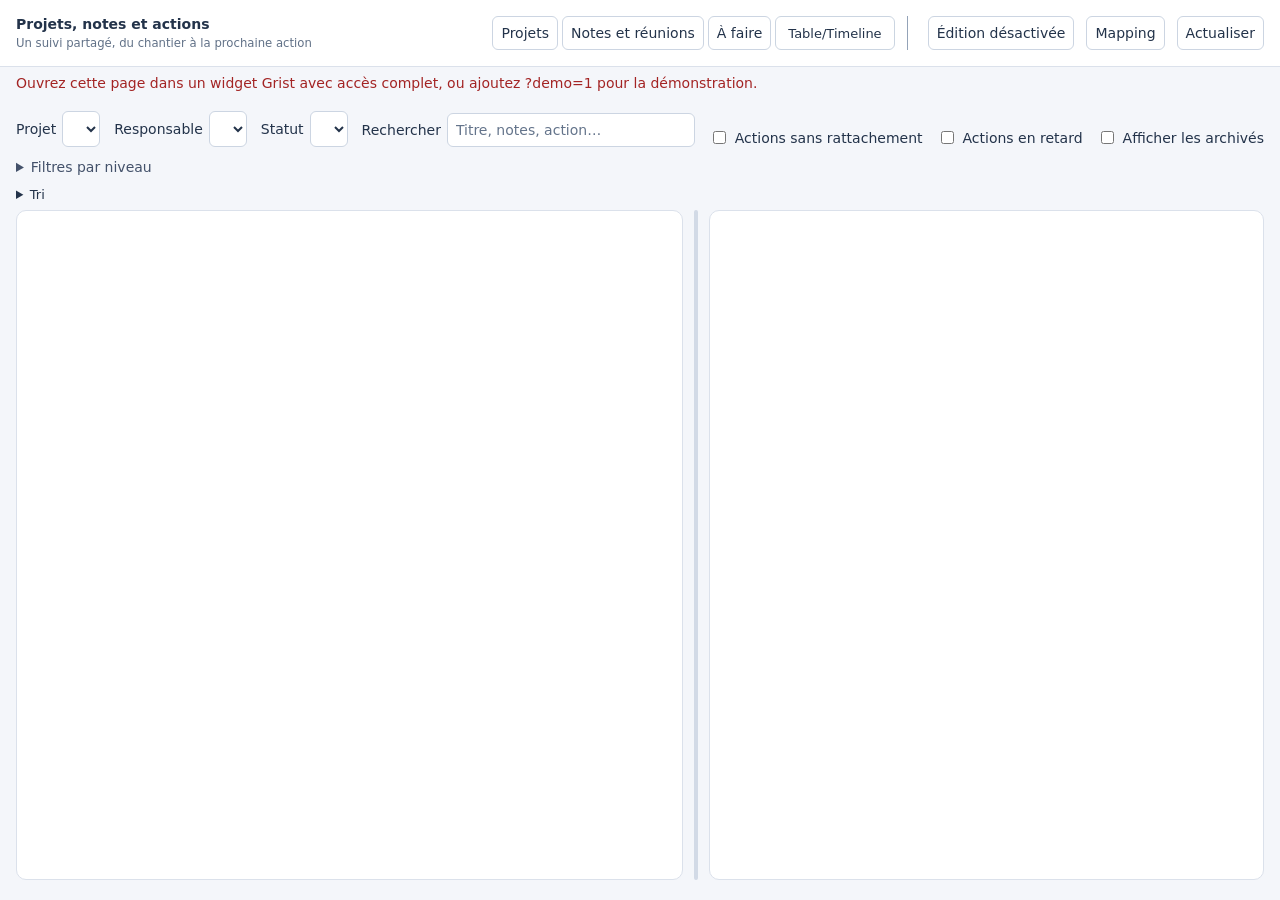
==== index.html @ 3dabd84e "Simplify workspace mapping and detail editing" ====
<!doctype html>
<html lang="fr">
  <head>
    <meta charset="utf-8" />
    <meta name="viewport" content="width=device-width, initial-scale=1" />
    <title>Projets, notes et actions — Grist</title>
    <link rel="stylesheet" href="workspace.css?v=20261127-detail" />
    <link rel="stylesheet" href="meeting-mentions.css?v=20261125-release" />
    <script src="https://docs.getgrist.com/grist-plugin-api.js"></script>
    <link rel="stylesheet" href="form-theme.css?v=20261117-shared-select" />
    <link rel="stylesheet" href="meeting-followup.css?v=20261125-release" />
  </head>
  <body>
    <header>
      <div>
        <strong>Projets, notes et actions</strong
        ><small>Un suivi partagé, du chantier à la prochaine action</small>
      </div>
      <nav aria-label="Vues">
        <button data-view="projects">Projets</button
        ><button data-view="notes">Notes et réunions</button
        ><button data-view="actions">À faire</button>
        <a class="view-button" href="timeline.html">Table/Timeline</a>
      </nav>
      <details id="phoneNav" class="phone-only">
        <summary id="phoneViewLabel">Actions</summary>
        <div>
          <button data-view="projects">Projets</button
          ><button data-view="streams">Chantiers</button
          ><button data-view="notes">Notes et réunions</button
          ><button data-view="actions">Actions</button>
        </div>
      </details>
      <button
        id="phoneFilters"
        class="phone-only"
        type="button"
        aria-expanded="false"
        aria-controls="filterPanel"
      >
        Filtres
      </button>
      <button id="editionButton" aria-pressed="false">Édition désactivée</button
      ><button id="mappingButton">Mapping</button
      ><button id="refresh">Actualiser</button>
    </header>
    <div id="message" role="status"></div>
    <div id="phoneSearch" class="phone-only" role="search"></div>
    <section
      id="mapping"
      hidden
      aria-label="Configuration des tables"
    >
      <div id="mappingContent"></div>
      <div id="mappingResize" role="separator" tabindex="0"
        aria-label="Hauteur du mapping" aria-controls="mappingContent"
        aria-orientation="horizontal"></div>
    </section>
    <div id="filterPanel">
      <div class="filters">
        <label
          ><span id="projectFilterLabel">Projet</span>
          <select id="projectFilter"></select></label
        ><label
          ><span id="ownerFilterLabel">Responsable</span>
          <select id="ownerFilter"></select></label
        ><label
          ><span id="statusFilterLabel">Statut</span>
          <select id="statusFilter"></select></label
        ><label class="search"
          >Rechercher
          <input
            id="search"
            type="search"
            placeholder="Titre, notes, action…" /></label
        ><label
          ><input id="unlinked" type="checkbox" /> Actions sans
          rattachement</label
        ><label><input id="overdue" type="checkbox" /> Actions en retard</label>
        <label
          ><input id="showArchived" type="checkbox" /> Afficher les
          archivés</label
        >
      </div>
      <details id="advancedFilters">
        <summary>Filtres par niveau <span id="advancedCount"></span></summary>
        <div class="advanced-controls">
          <label
            >Niveau
            <select id="advancedKind"></select></label
          ><label
            >Champ
            <select id="advancedField"></select></label
          >
          <div class="advanced-value-control">
            <label for="advancedValue">Contient <span id="advancedSelectionCount"></span></label>
            <div class="advanced-picker">
              <input id="advancedValue" type="search" autocomplete="off" role="combobox" aria-autocomplete="list" aria-haspopup="dialog" aria-expanded="false" aria-controls="advancedChoices" placeholder="Rechercher ou choisir…" />
              <div id="advancedChoices" popover="manual" role="dialog" aria-label="Valeurs disponibles du filtre" hidden></div>
            </div>
          </div>
          <label class="advanced-join-control">Combiner les filtres<select id="advancedJoin"><option value="and">ET — tous les critères</option><option value="or">OU — au moins un critère</option></select></label>
          <button id="advancedAdd" type="button">Ajouter le filtre</button>
          <button id="advancedClear" type="button">Tout effacer</button>
        </div>
        <div id="advancedChips" class="actions"></div>
      </details>
      <details id="hierarchySortSettings">
        <summary>Tri</summary>
        <div class="actions">
          <label
            >Projets
            <select id="trackingProjectSort"></select></label
          ><label
            >Niveaux inférieurs
            <select id="trackingChildSort"></select
          ></label>
        </div>
      </details>
    </div>
    <main>
      <button
        id="phoneBack"
        class="phone-only"
        type="button"
        aria-label="Retour à la liste"
        title="Retour à la liste"
      >
        ‹
      </button>
      <section id="list" tabindex="0" aria-label="Liste des éléments"></section>
      <div
        id="paneSeparator"
        role="separator"
        tabindex="0"
        aria-label="Largeur du volet gauche"
        aria-orientation="vertical"
        aria-controls="list detail"
        aria-valuemin="25"
        aria-valuemax="75"
        aria-valuenow="55"
        title="Glisser pour ajuster les volets ; flèches gauche/droite au clavier ; double-clic pour réinitialiser"
      ></div>
      <aside id="detail" tabindex="0" aria-label="Détail"></aside>
    </main>
    <dialog id="pointForwardDialog" aria-labelledby="pointForwardTitle">
      <div class="dialoghead"><h2 id="pointForwardTitle">Renvoyer le point</h2></div>
      <label>Réunion destinataire<select id="pointForwardTarget"></select></label>
      <p id="pointForwardError" role="alert"></p>
      <div class="actions">
        <button type="button" id="pointForwardSave">Renvoyer</button>
        <button type="button" id="pointForwardNew">Créer une réunion destinataire…</button>
        <button type="button" id="pointForwardCancel" autofocus>Annuler</button>
      </div>
    </dialog>
    <dialog id="editor">
      <form id="editForm">
        <div class="dialoghead">
          <h2 id="editorTitle"></h2>
          <div class="editor-actions">
            <button id="save" type="submit">Enregistrer</button>
            <button type="button" id="cancel">Annuler</button>
          </div>
        </div>
        <div id="noteDraftPanel" hidden></div>
        <div id="fields"></div>
        <p id="editError" role="alert"></p>
      </form>
    </dialog>
    <dialog id="moveDialog" aria-labelledby="moveTitle">
      <form id="moveForm">
        <h2 id="moveTitle"></h2>
        <label
          >Nouveau rattachement
          <select id="moveTarget" required></select
        ></label>
        <div id="moveDetachWarning" hidden>
          <p>Retirer tous les rattachements de cet élément ? Il restera accessible parmi les éléments sans parent. Pour une action, les liens à la réunion et au point d’origine seront aussi retirés. Les descendants et leurs liens internes seront conservés.</p>
          <label><input id="moveDetachConfirm" type="checkbox" /> Je confirme le retrait des rattachements.</label>
        </div>
        <p id="moveError" role="alert"></p>
        <div class="actions">
          <button id="moveSubmit" type="submit">Déplacer</button
          ><button id="moveCancel" type="button">Annuler</button>
        </div>
      </form>
    </dialog>
    <dialog id="conversionDialog" aria-labelledby="conversionTitle">
      <form id="conversionForm">
        <h2 id="conversionTitle"></h2>
        <label
          ><span id="conversionParentLabel"></span
          ><select id="conversionParent" required></select
        ></label>
        <div id="conversionPreview"></div>
        <p id="conversionError" role="alert"></p>
        <div class="actions">
          <button id="conversionSubmit" type="submit">
            Confirmer la transformation</button
          ><button id="conversionCancel" type="button">Annuler</button>
        </div>
      </form>
    </dialog>
    <dialog id="removalDialog" aria-labelledby="removalTitle">
      <form id="removalForm">
        <h2 id="removalTitle"></h2>
        <div id="removalPreview"></div>
        <p id="removalError" role="alert"></p>
        <label
          ><input id="removalConfirm" type="checkbox" required /> Je confirme
          cette opération sur l’élément indiqué.</label
        >
        <div class="actions">
          <button id="removalSubmit" type="submit">Confirmer</button
          ><button id="removalCancel" type="button">Annuler</button>
        </div>
      </form>
    </dialog>
    <dialog id="projectTimeline" aria-labelledby="timelineTitle">
      <header>
        <h2 id="timelineTitle">Timeline du projet</h2>
        <button id="timelineClose" type="button">Fermer</button>
      </header>
      <p class="timeline-landscape-hint">Pour une vue plus large, tournez votre téléphone en paysage.</p>
      <iframe id="timelineFrame" title="Table et timeline du projet"></iframe>
    </dialog>
    <dialog id="quickUpdateDialog" aria-labelledby="quickUpdateTitle">
      <h2 id="quickUpdateTitle"></h2>
      <p id="quickUpdateItem"></p>
      <div id="quickUpdateChoices" class="actions"></div>
      <p id="quickUpdateError" role="alert"></p>
      <button id="quickUpdateClose" type="button">Annuler</button>
    </dialog>
    <script src="hierarchy-sort.js?v=20261113-sorting"></script>
    <script src="meeting-followup.js?v=20261127-detail"></script>
    <script src="local-note-drafts.js?v=20261125-release"></script>
    <script src="meeting-mentions.js?v=20261125-release"></script>
    <script src="meeting-point-plan.js?v=20261125-release"></script>
    <script src="workspace.js?v=20261127-detail"></script>
  </body>
</html>
---- workspace.css ----
:root {
  font-family: system-ui, sans-serif;
  color: #23334a;
  background: #f4f6fa;
  font-size: 14px;
}
* {
  box-sizing: border-box;
}
html {
  height: 100%;
}
body {
  margin: 0;
  height: 100vh;
  height: 100dvh;
  display: flex;
  flex-direction: column;
  overflow: hidden;
}
header,
#message,
.filters {
  flex: 0 0 auto;
}

button,
input,
select,
textarea {
  font: inherit;
}
button,
a {
  cursor: pointer;
}
button,
select,
input,
textarea {
  border: 1px solid #ccd5e2;
  border-radius: 6px;
  padding: 8px;
  background: white;
  color: inherit;
}
button:hover,
a:hover {
  background: #edf1ff;
}
button:disabled {
  opacity: 0.5;
  cursor: default;
}
button.active,
button[type="submit"] {
  background: #4338ca;
  color: white;
}
header {
  display: flex;
  gap: 12px;
  align-items: center;
  flex-wrap: wrap;
  background: white;
  padding: 16px;
  border-bottom: 1px solid #dbe1eb;
}
header > div {
  margin-right: auto;
}
small {
  display: block;
  color: #617187;
  margin-top: 4px;
}
nav {
  display: flex;
  gap: 4px;
}
header > nav {
  flex-wrap: wrap;
  padding-right: 12px;
  margin-right: 8px;
  border-right: 1px solid #94a3b8;
}
header > nav .view-button {
  display: inline-flex;
  align-items: center;
  border: 1px solid #cbd5e1;
  border-radius: 6px;
  padding: 8px 12px;
  color: #23334a;
  background: #fff;
  text-decoration: none;
  font-size: 13px;
}
header > nav .view-button:hover,
header > nav .view-button:focus-visible { background: #eef2ff; }
a {
  color: #4338ca;
  padding: 8px;
}
#message {
  padding: 8px 16px;
  color: #425573;
  white-space: pre-wrap;
}
#message.error,
#editError {
  color: #a32424;
}
.filters {
  display: flex;
  gap: 14px;
  align-items: end;
  flex-wrap: wrap;
  padding: 12px 16px;
}
.filters label {
  display: flex;
  gap: 6px;
  align-items: center;
}
.filters .search {
  flex: 1;
}
.search input {
  width: 100%;
}
main {
  flex: 1 1 0;
  min-height: 0;
  display: grid;
  grid-template-rows: minmax(0, 1fr);
  grid-template-columns: minmax(0, var(--left-fr, 1.2fr)) 10px minmax(
      0,
      var(--right-fr, 1fr)
    );
  gap: 8px;
  padding: 0 16px 20px;
}
#list,
aside {
  background: white;
  border: 1px solid #dbe1eb;
  border-radius: 10px;
  padding: 18px;
  min-width: 0;
  min-height: 0;
  overflow: auto;
  overscroll-behavior: contain;
  scrollbar-gutter: stable;
}
aside {
  align-self: stretch;
}
#list:focus-visible,
#detail:focus-visible {
  outline: 2px solid #334155;
  outline-offset: -2px;
}

.item {
  display: block;
  text-align: left;
  width: 100%;
  margin: 5px 0;
  padding: 12px;
  border-color: #e3e8ef;
}
.item.selected {
  outline: 2px solid #334155;
  outline-offset: -2px;
}
.item strong {
  display: block;
}
.item.level2 {
  width: calc(100% - 18px);
  margin-left: 18px;
}
.item.level3 {
  width: calc(100% - 36px);
  margin-left: 36px;
}
.badge {
  display: inline-block;
  background: #edf1f7;
  border-radius: 4px;
  padding: 3px 6px;
  font-size: 12px;
  margin: 4px 4px 0 0;
}
.late {
  color: #a32424;
  background: #fff0ed;
}
.text {
  white-space: pre-wrap;
  overflow-wrap: anywhere;
  line-height: 1.65;
}
.muted,
.empty {
  color: #66758a;
}
.empty {
  padding: 20px;
}
h2 {
  font-size: 20px;
  margin-top: 0;
}
h3 {
  font-size: 15px;
  margin-top: 24px;
}
.actions {
  display: flex;
  gap: 8px;
  flex-wrap: wrap;
  margin: 12px 0;
}
progress {
  width: 100%;
  accent-color: #4338ca;
}
.meta {
  display: grid;
  grid-template-columns: 110px 1fr;
  gap: 8px;
  overflow-wrap: anywhere;
}
#mapping {
  flex: 0 1 auto;
  display: flex;
  flex-direction: column;
  height: var(--mapping-height, 35dvh);
  min-height: min(100px, 25dvh);
  max-height: 65dvh;
  overflow: hidden;
  background: white;
  margin: 0 16px;
  border: 1px solid #ccd5e2;
  border-radius: 8px;
}
#mappingContent {
  min-height: 0;
  flex: 1 1 auto;
  overflow: auto;
  overscroll-behavior: contain;
  padding: 18px;
}
#mappingResize {
  flex: 0 0 18px;
  display: grid;
  place-items: center;
  cursor: ns-resize;
  touch-action: none;
  border-top: 1px solid #dbe1eb;
  background: #f4f6fa;
}
#mappingResize::before {
  content: "";
  width: 30px;
  height: 4px;
  border-block: 1px solid #6b7b93;
}
#mappingResize:focus-visible {
  outline: 2px solid #365f9c;
  outline-offset: -2px;
}
#mapping select[data-map]:not([data-field="table"]):has(> option[value=""]:checked) {
  background-color: #fff0f0 !important;
  border-color: #cc9191;
}
#mapping .grid {
  display: grid;
  grid-template-columns: repeat(auto-fit, minmax(250px, 1fr));
  gap: 12px;
}
fieldset {
  border: 1px solid #dbe1eb;
  border-radius: 6px;
  min-width: 0;
}
fieldset label {
  display: grid;
  grid-template-columns: 1fr 1fr;
  gap: 8px;
  margin: 6px 0;
  align-items: center;
}
fieldset select {
  width: 100%;
}
dialog {
  width: min(700px, 95vw);
  max-height: 90vh;
  border: 1px solid #ccd5e2;
  border-radius: 12px;
  padding: 22px;
}
dialog::backdrop {
  background: #17223b70;
}
.dialoghead {
  display: flex;
  justify-content: space-between;
  align-items: start;
}
#fields label {
  display: grid;
  gap: 6px;
  margin: 12px 0;
}
textarea {
  min-height: 120px;
  resize: vertical;
}
#fields input,
#fields select,
#fields textarea {
  width: 100%;
}
select[multiple] {
  min-height: 100px;
}
.mappingwarning {
  color: #8e4810;
}
@media (max-width: 800px) {
  main {
    grid-template-columns: minmax(0, 1fr);
    grid-template-rows: repeat(2, minmax(0, 1fr));
  }
  .filters label {
    flex-wrap: wrap;
  }
  header {
    gap: 6px;
  }
}

[hidden] {
  display: none !important;
}
/* Editing keeps the selected record in its familiar detail layout. */
#detail #editForm input,
#detail #editForm select,
#detail #editForm textarea {
  width: 100%;
  min-width: 0;
}
#detail #editForm label {
  display: grid;
  gap: 6px;
  margin: 12px 0;
}
#detail #editForm .dialoghead {
  position: sticky;
  top: 0;
  background: white;
  z-index: 1;
  padding-bottom: 12px;
  border-bottom: 1px solid #dbe1eb;
}
#detail #editForm details {
  margin: 20px 0;
}
#detail #editForm summary {
  cursor: pointer;
  color: #4338ca;
}
#detail #editForm [data-slot="Titre"] :is(input, textarea) {
  font-size: 20px;
  font-weight: 600;
}
.tree-row {
  display: flex;
  align-items: center;
  gap: 5px;
  border-radius: 7px;
  min-width: 0;
}
.tree-row > .item {
  flex: 1;
  min-width: 0;
}
.fold,
.fold-spacer {
  width: 28px;
  flex: 0 0 28px;
  text-align: center;
}
.fold {
  padding: 6px 3px;
  border-color: transparent;
  background: transparent;
}
.tree-children {
  padding-left: 18px;
  border-left: 1px solid #e5eaf2;
  margin-left: 14px;
}
.move-button,
.tree-row .dependent-delete {
  display: inline-flex;
  align-items: center;
  justify-content: center;
  box-sizing: border-box;
  width: 30px;
  height: 30px;
  flex: 0 0 30px;
  padding: 6px;
}
.tree-row .dependent-delete {
  color: #b42318;
  -webkit-text-fill-color: #b42318;
  background: #fff;
  border-color: #b42318;
}
.tree-row .dependent-delete:hover,
.tree-row .dependent-delete:focus-visible {
  color: #fff;
  -webkit-text-fill-color: #fff;
  background: #b42318;
}
.card-quick-actions {
  display: grid;
  grid-template-columns: repeat(2, 30px);
  grid-template-rows: repeat(2, minmax(30px, 1fr));
  gap: 5px;
  flex: 0 0 65px;
  align-self: stretch;
  margin: 3px 0;
}
.tree-row:has(> .card-quick-actions) > .item {
  min-height: 65px;
  box-sizing: border-box;
}
.card-quick-actions .card-quick-button {
  display: inline-flex;
  align-items: center;
  justify-content: center;
  width: 30px;
  height: 30px;
  padding: 6px;
}
.tree-row .card-quick-actions > button { height: 100%; }
#quickUpdateChoices button[aria-pressed="true"] {
  border: 2px solid #4338ca;
  font-weight: 700;
}
#quickUpdateError { color: #a32424; }
#noteDraftPanel {
  margin: 10px 0;
  padding: 10px;
  border: 1px solid #cbd5e1;
  border-radius: 6px;
  color: #23334a;
  background: #f1f5f9;
  font-size: 13px;
}
.note-draft-recovery { border-top: 1px solid #cbd5e1; padding: 8px 0; }
.note-draft-recovery pre {
  white-space: pre-wrap;
  overflow-wrap: anywhere;
  max-height: 220px;
  overflow: auto;
  font: inherit;
}
.note-draft-recovery button { margin: 5px 5px 0 0; }
.tree-row[draggable="true"] {
  cursor: grab;
}
.tree-row[draggable="true"]:active {
  cursor: grabbing;
}
.tree-row.dragging {
  opacity: 0.45;
}
.drop-target {
  outline: 2px solid #4338ca;
  background: #eef0ff;
}
.unassigned {
  border: 1px dashed #ccd5e2;
  border-radius: 8px;
  margin-top: 16px;
  padding: 10px;
}
#editionButton[aria-pressed="true"] {
  background: #4338ca;
  color: white;
}
#moveTarget {
  display: block;
  width: 100%;
  margin-top: 10px;
}
#detail .tree-row .item {
  padding: 9px;
}
#moveError {
  color: #a32424;
}

/* Muted Okabe–Ito-inspired accents. Type labels and indentation also encode level. */
.item[data-kind="projects"] {
  --level-color: #0072b2;
  --level-bg: #edf5fa;
  --level-hover: #e0eef7;
}
.item[data-kind="streams"] {
  --level-color: #a66d00;
  --level-bg: #fbf6e9;
  --level-hover: #f5ecd4;
}
.item[data-kind="tasks"] {
  --level-color: #007c68;
  --level-bg: #edf7f3;
  --level-hover: #dff0e9;
}
.item[data-kind="actions"] {
  --level-color: #8e4b86;
  --level-bg: #f8eff6;
  --level-hover: #f0e2ed;
}
.item[data-kind="notes"] {
  --level-color: #596780;
  --level-bg: #f1f3f7;
  --level-hover: #e6eaf1;
}
.item[data-kind] {
  border-left: 4px solid var(--level-color);
  background: var(--level-bg);
}
.item[data-kind]:hover {
  background: var(--level-hover);
}
.item-kind {
  display: block;
  color: #43516a;
  font-size: 11px;
  font-weight: 600;
  margin-bottom: 3px;
}
.detail-navigation {
  position: sticky;
  top: -18px;
  z-index: 2;
  display: flex;
  flex-wrap: wrap;
  align-items: center;
  justify-content: space-between;
  gap: 5px;
  background: white;
  padding: 10px 0;
  margin: -8px 0 12px;
  border-bottom: 1px solid #e2e8f0;
}
.detail-navigation nav,
.detail-item-actions {
  display: flex;
  flex-wrap: wrap;
  gap: 4px;
}
.detail-item-actions { margin-left: auto; }
.meeting-notes-reading {
  padding: 12px 14px;
  margin: 12px 0;
  border: 1px solid #b8c7db;
  border-radius: 8px;
}
.meeting-notes-reading h3 { margin-top: 0; }
.inline-content .detail-navigation {
  display: none;
}

.item[data-kind="points"] {
  --level-color: #675095;
  --level-bg: #f2eff8;
  --level-hover: #e9e2f3;
}
#conversionError {
  color: #a32424;
}
#conversionParent {
  display: block;
  width: 100%;
  margin-top: 8px;
}
#removalError {
  color: #a32424;
}
#removalPreview ul {
  max-height: 30vh;
  overflow: auto;
}
button[data-removal="delete"] {
  color: #a32424;
}
.point-origin {
  color: #43516a;
  line-height: 1.5;
}
.meeting-reasons {
  color: #43516a;
  line-height: 1.5;
}

#advancedFilters {
  flex: 0 0 auto;
  margin: 0 16px 12px;
  max-height: 22vh;
  overflow: auto;
}
#advancedFilters summary {
  cursor: pointer;
  color: #43516a;
}
.advanced-controls {
  display: flex;
  gap: 12px;
  flex-wrap: wrap;
  align-items: end;
  padding: 10px 0;
}
.advanced-controls label {
  display: grid;
  gap: 5px;
}
.field-label {
  width: 100%;
  font-size: 12px;
  margin: 0 0 10px;
}
#mapping input {
  min-width: 0;
  width: 100%;
}
#mapping .grid {
  grid-template-columns: repeat(auto-fit, minmax(280px, 1fr));
}
body[data-current-view="notes"] .item[data-kind="notes"] {
  --level-color: #0072b2;
  --level-bg: #edf5fa;
  --level-hover: #e0eef7;
}
body[data-current-view="notes"] .item[data-kind="points"] {
  --level-color: #a66d00;
  --level-bg: #fbf6e9;
  --level-hover: #f5ecd4;
}
body[data-current-view="notes"] .item[data-kind="actions"] {
  --level-color: #007c68;
  --level-bg: #edf7f3;
  --level-hover: #dff0e9;
}

#paneSeparator {
  cursor: col-resize;
  touch-action: none;
  border-radius: 6px;
  position: relative;
  align-self: stretch;
  outline-offset: 2px;
}
#paneSeparator::after {
  content: "";
  position: absolute;
  left: 3px;
  right: 3px;
  top: 0;
  bottom: 0;
  border-radius: 4px;
  background: #d2dae6;
}
#paneSeparator:hover::after,
#paneSeparator:focus-visible::after {
  background: #64748b;
}
.resizing-panes,
.resizing-panes * {
  cursor: col-resize !important;
  user-select: none !important;
}
.card-facts {
  display: flex;
  flex-wrap: wrap;
  gap: 5px 12px;
  margin-top: 7px;
  font-size: 12px;
  color: #43516a;
}
.card-field-label {
  font-weight: 600;
}
.card-progress {
  display: grid;
  gap: 4px;
  margin-top: 7px;
  font-size: 12px;
  color: #43516a;
}
.card-progress progress {
  height: 6px;
  max-width: 220px;
}
.card-excerpt {
  display: -webkit-box;
  -webkit-line-clamp: 2;
  -webkit-box-orient: vertical;
  overflow: hidden;
  line-height: 1.45;
  margin-top: 7px;
}
@media (max-width: 800px) {
  #paneSeparator {
    display: none;
  }
}

.item {
  padding: 8px 10px;
  margin: 3px 0;
}
.compact-card > .item-kind {
  display: inline;
  margin: 0 7px 0 0;
}
.compact-card > strong {
  display: inline;
  line-height: 1.35;
}
.card-facts {
  display: block;
  margin-top: 4px;
  font-size: 12px;
  line-height: 1.5;
  overflow-wrap: anywhere;
}
.card-facts > span {
  display: inline;
}
.fact-separator {
  color: #617187;
}
.card-progress {
  display: inline-flex !important;
  align-items: center;
  gap: 5px;
  margin: 0;
  font-size: 12px;
}
.card-progress progress {
  width: 58px;
  height: 4px;
  margin: 0;
}
.card-excerpt {
  margin-top: 3px;
  -webkit-line-clamp: 1;
  line-height: 1.4;
}
.item .badge {
  margin-top: 3px;
  padding: 2px 5px;
}
.compact-card .point-origin {
  margin-top: 3px;
  font-size: 12px;
}
#detail .tree-row .item {
  padding: 7px 9px;
}
.quick-filter {
  display: flex;
  gap: 6px;
  align-items: center;
}
#advancedChoices label {
  display: flex;
  align-items: center;
  gap: 7px;
  padding: 4px 0;
}
#advancedChoices input {
  width: auto;
}
#advancedChoices {
  display: flex;
  flex-wrap: wrap;
  gap: 4px 18px;
  max-height: 150px;
  overflow: auto;
}
.detail-section {
  margin: 18px 0;
}
.dependent-filter {
  display: flex;
  align-items: center;
  gap: 8px;
  margin: 8px 0;
  font-size: 13px;
}
.dependent-filter input {
  flex: 0 0 auto;
  width: auto;
}
.detail-section > summary {
  cursor: pointer;
  font-weight: 600;
  font-size: 15px;
  padding: 5px 0;
}
.extra-map-row {
  border-top: 1px solid #e2e8f0;
  padding: 8px 0;
  display: grid;
  gap: 5px;
}
.extra-field {
  margin-top: 12px;
}

.quick-filter {
  max-width: 100%;
  flex-wrap: wrap;
}
.quick-filter > select {
  max-width: 220px;
}
#fields input[type="checkbox"],
#detail #editForm input[type="checkbox"] {
  width: auto;
  justify-self: start;
}

#mapping label:has([data-progress-base]) {
  display: flex;
  gap: 7px;
}
#mapping [data-progress-base] {
  width: auto;
}
[data-slot="Avancement"] small {
  display: block;
  margin-top: 5px;
  font-weight: normal;
}

#projectTimeline {
  width: 96vw;
  max-width: none;
  height: 92vh;
  padding: 12px;
}
#projectTimeline[open] {
  display: flex;
  flex-direction: column;
}
#projectTimeline header {
  flex-shrink: 0;
  justify-content: space-between;
}
#projectTimeline h2 {
  font-size: 17px;
  margin: 5px;
}
#timelineFrame {
  flex: 1;
  min-height: 0;
  width: 100%;
  border: 0;
}
#projectTimeline::backdrop {
  background: #18253880;
}
[data-project-timeline] {
  margin-left: 12px;
  font-weight: normal;
}

.timeline-section {
  position: relative;
}
.timeline-section > .detail-section > summary {
  width: fit-content;
  max-width: calc(100% - 250px);
}
.timeline-section > [data-project-timeline] {
  position: absolute;
  right: 0;
  margin: 0;
  transform: translateY(-50%);
  font-size: 12px;
  background: transparent;
  border: none;
  box-shadow: none;
  font-weight: 700;
  color: #173f6b;
}
.timeline-section > [data-project-timeline]:hover {
  background: transparent;
  color: #102f52;
  text-decoration: underline;
}

.editor-actions {
  display: flex;
  align-items: center;
  gap: 8px;
  flex-shrink: 0;
}

.reference-picker {
  position: relative;
  min-width: 0;
}
.reference-picker > input {
  width: 100%;
  min-width: 0;
  padding-right: 24px;
}
.reference-picker::after {
  content: "▾";
  position: absolute;
  right: 9px;
  top: 9px;
  pointer-events: none;
  color: #64748b;
}
.reference-picker > select.reference-source {
  position: absolute;
  width: 1px !important;
  height: 1px;
  opacity: 0;
  padding: 0;
  border: 0;
  pointer-events: none;
}
.reference-options {
  position: absolute;
  top: 100%;
  left: 0;
  right: 0;
  z-index: 30;
  max-height: 230px;
  overflow: auto;
  background: white;
  border: 1px solid #ccd5e2;
  border-radius: 6px;
  box-shadow: 0 4px 12px #18253822;
  padding: 4px;
  font-size: 14px;
  font-weight: normal;
}
.reference-options > div {
  padding: 7px 9px;
  cursor: pointer;
  overflow-wrap: anywhere;
}
.reference-options > [role="option"]:hover,
.reference-options > .active {
  background: #eaf2fb;
}
.reference-options > [aria-selected="true"] {
  color: #173f6b;
  font-weight: 600;
}

/* Phone layout is enabled only on small physical touch screens, not narrow desktop panes. */
.phone-only {
  display: none;
}
#filterPanel {
  display: contents;
}
body.phone-mode {
  font-size: 13px;
}
body.phone-mode > header {
  gap: 7px;
  padding: 7px 9px;
  flex-wrap: wrap;
}
body.phone-mode > header > div:first-child,
body.phone-mode > header > nav,
body.phone-mode #mappingButton,
body.phone-mode #refresh,
body.phone-mode > header > a[href="timeline.html"],
body.phone-mode #mapping {
  display: none !important;
}
body.phone-mode .phone-only {
  display: block;
}
body.phone-mode #phoneNav {
  position: relative;
  flex: 1;
  min-width: 120px;
}
body.phone-mode #phoneNav > summary {
  cursor: pointer;
  border: 1px solid #ccd5e2;
  border-radius: 6px;
  padding: 7px 9px;
  background: white;
  font-weight: 600;
}
body.phone-mode #phoneNav > div {
  position: absolute;
  top: 100%;
  left: 0;
  z-index: 40;
  background: white;
  padding: 5px;
  border: 1px solid #ccd5e2;
  border-radius: 6px;
  box-shadow: 0 3px 12px #23334a25;
  min-width: 160px;
}
body.phone-mode #phoneNav button {
  display: block;
  width: 100%;
  text-align: left;
  margin: 2px 0;
}
body.phone-mode #editionButton,
body.phone-mode #phoneFilters {
  font-size: 12px;
  padding: 7px;
  white-space: nowrap;
}
body.phone-mode #message {
  font-size: 11px;
  padding: 3px 9px;
  max-height: 34px;
  overflow: auto;
}
body.phone-mode #filterPanel {
  display: none;
}
body.phone-mode.phone-filters-open #filterPanel {
  display: block;
  flex: 0 1 auto;
  max-height: 45dvh;
  overflow: auto;
}
body.phone-mode .filters {
  padding: 7px 9px;
  gap: 8px;
}
body.phone-mode #advancedFilters {
  margin: 0 9px 8px;
}
body.phone-mode main {
  grid-template-columns: minmax(0, 1fr);
  grid-template-rows: minmax(0, 1fr);
  padding: 0 5px 5px;
  gap: 4px;
}
body.phone-mode #list,
body.phone-mode #detail {
  padding: 9px;
  border-radius: 6px;
  scrollbar-gutter: auto;
}
body.phone-mode #detail,
body.phone-mode #paneSeparator,
body.phone-mode #phoneBack {
  display: none;
}
body.phone-mode.phone-detail main {
  grid-template-columns: 17px minmax(0, 1fr);
}
body.phone-mode.phone-detail #list {
  display: none;
}
body.phone-mode.phone-detail #detail {
  display: block;
  grid-column: 2;
  grid-row: 1;
}
body.phone-mode.phone-detail #phoneBack {
  display: block;
  grid-column: 1;
  grid-row: 1;
  align-self: stretch;
  width: 17px;
  min-width: 0;
  padding: 0;
  border: 0;
  border-radius: 4px;
  background: #eaf2fb;
  color: #173f6b;
  font-size: 24px;
}
body.phone-mode .compact-card {
  padding: 7px 8px;
}
body.phone-mode .tree-children {
  margin-left: 10px;
  padding-left: 7px;
}
body.phone-mode .actions {
  gap: 5px;
  margin: 7px 0;
  flex-wrap: wrap;
}
body.phone-mode .actions button {
  font-size: 12px;
  padding: 7px;
}
body.phone-mode .timeline-section > .detail-section > summary {
  max-width: 100%;
}
body.phone-mode dialog {
  width: calc(100vw - 12px);
  max-width: none;
  max-height: calc(100dvh - 12px);
  margin: auto;
  padding: 11px;
  border-radius: 8px;
}
body.phone-mode .dialoghead {
  gap: 7px;
  align-items: center;
  flex-wrap: wrap;
  position: sticky;
  top: -11px;
  background: white;
  z-index: 35;
  padding: 7px 0;
}
body.phone-mode .dialoghead h2 {
  font-size: 16px;
  margin: 4px 0;
}
body.phone-mode #fields label {
  margin: 8px 0;
  gap: 4px;
}
body.phone-mode #fields input,
body.phone-mode #fields textarea,
body.phone-mode #fields select {
  font-size: 16px;
}
body.phone-mode textarea {
  min-height: 85px;
}
body.phone-mode .editor-actions {
  margin-left: auto;
}
body.phone-mode .reference-options {
  max-height: 30dvh;
}
body.phone-mode #fields .grid {
  grid-template-columns: minmax(0, 1fr);
}

.reference-options {
  touch-action: pan-y;
}

#editForm [data-search-for="Responsable"]::placeholder {
  color: #748094;
  opacity: 1;
}

/* Compact filters and persistent search, restricted to phones. */
body.phone-mode #message:not(.error) {
  display: none;
}
body.phone-mode #phoneSearch {
  flex: 0 0 auto;
  padding: 0 9px 6px;
}
body.phone-mode #phoneSearch > .search {
  display: block;
  font-size: 0;
}
body.phone-mode #phoneSearch input {
  width: 100%;
  min-width: 0;
  font-size: 16px;
  padding: 6px 8px;
}
body.phone-mode .filters {
  display: grid;
  grid-template-columns: repeat(3, minmax(0, 1fr));
  gap: 5px 6px;
  padding: 5px 9px;
  align-items: start;
}
body.phone-mode .filters > label {
  grid-column: 1 / -1;
  gap: 5px;
  font-size: 12px;
}
body.phone-mode .filters > label:has(#showArchived) {
  display: none;
}
body.phone-mode .quick-filter {
  display: flex;
  flex-direction: column;
  align-items: stretch;
  flex-wrap: nowrap;
  min-width: 0;
  gap: 2px;
  font-size: 11px;
}
body.phone-mode .quick-filter > span {
  overflow: hidden;
  text-overflow: ellipsis;
  white-space: nowrap;
}
body.phone-mode #advancedFilters {
  margin: 0 9px 5px;
  padding: 5px 7px;
}
body.phone-mode #advancedFilters summary {
  font-size: 12px;
}
body.phone-mode .advanced-controls {
  gap: 5px;
  margin-top: 5px;
}
body.phone-mode .advanced-controls label {
  gap: 3px;
  font-size: 11px;
}
body.phone-mode .advanced-controls input,
body.phone-mode .advanced-controls select,
body.phone-mode .advanced-controls button {
  padding: 5px;
}
body.phone-mode #advancedChoices {
  gap: 2px 10px;
  max-height: 110px;
}
body.phone-mode #advancedChoices label {
  font-size: 12px;
  padding: 2px 0;
}

#hierarchySortSettings {
  margin: 0 16px 8px;
  font-size: 13px;
}
#hierarchySortSettings label {
  display: flex;
  gap: 7px;
  align-items: center;
}
body.phone-mode #hierarchySortSettings {
  margin: 0 9px 5px;
  font-size: 12px;
}


/* Explicit contrast for native dialog buttons, including dark system themes. */
#timelineClose {
  color: #23334a;
  -webkit-text-fill-color: #23334a;
  background: #fff;
  color-scheme: light;
}

/* The same form moves between the creation dialog and inline editing.
   Keep both actions explicit, including WebKit's independently inherited fill. */
#editForm .editor-actions #cancel {
  color: #23334a !important;
  -webkit-text-fill-color: #23334a !important;
  background: #fff !important;
  border-color: #94a3b8;
  color-scheme: light;
}
#editForm .editor-actions #cancel:hover,
#editForm .editor-actions #cancel:focus-visible {
  background: #edf1ff !important;
}
#editForm .editor-actions #save {
  color: #fff !important;
  -webkit-text-fill-color: #fff !important;
  background: #4338ca !important;
  border-color: #4338ca;
  color-scheme: light;
}
#editForm .editor-actions #save:hover,
#editForm .editor-actions #save:focus-visible {
  background: #3730a3 !important;
}

/* Timelines stay unavailable on phones; meeting follow-up has its own dialog. */
body.phone-mode #projectTimeline,
body.phone-mode [data-project-timeline] { display: none !important; }
.timeline-landscape-hint { display: none; }

/* Compact creation and inline editing on phones only; retain 16px inputs. */
body.phone-mode #fields label,
body.phone-mode #detail #editForm label {
  margin: 6px 0;
  gap: 2px;
  line-height: 1.25;
}
body.phone-mode #editForm input:not([type="checkbox"]):not([type="radio"]),
body.phone-mode #editForm select:not(.reference-source) {
  padding-top: 5px;
  padding-bottom: 5px;
  min-height: 36px;
  font-size: 16px;
}
body.phone-mode #editForm .reference-picker::after { top: 7px; }
body.phone-mode #editForm textarea,
body.phone-mode #detail #editForm textarea {
  padding: 6px 8px;
  line-height: 1.3;
  font-size: 16px;
}
body.phone-mode #editForm select[multiple]:not(.reference-source) { min-height: 80px; }
body.phone-mode #editForm .dialoghead,
body.phone-mode #detail #editForm .dialoghead {
  gap: 5px;
  padding-top: 4px;
  padding-bottom: 5px;
}
body.phone-mode #editForm .dialoghead h2 { margin: 2px 0; }
body.phone-mode #editForm .meta { gap: 5px 8px; }
body.phone-mode #editForm h3 { margin-top: 12px; margin-bottom: 7px; }
body.phone-mode #detail #editForm details { margin: 10px 0; }
body.phone-mode #detail #editForm [data-slot="Titre"] :is(input, textarea) { font-size: 16px; }

/* Searchable advanced values are anchored to Contient, never a separate row. */
.advanced-value-control { display: grid; gap: 5px; min-width: 190px; }
.advanced-value-control > label { display: flex; gap: 5px; }
.advanced-picker { position: relative; }
#advancedValue { width: 100%; }
#advancedChoices {
  display: block;
  position: fixed;
  inset: auto;
  margin: 0;
  padding: 7px;
  border: 1px solid #cbd5e1;
  border-radius: 7px;
  background: #fff;
  color: #23334a;
  box-shadow: 0 4px 16px #23334a30;
  max-height: min(260px, 45dvh);
  overflow: auto;
  overscroll-behavior: contain;
  z-index: 1000;
}
#advancedChoices label { min-height: 30px; padding: 4px; overflow-wrap: anywhere; cursor: pointer; }
#advancedChoices label:has(input:focus-visible) { outline: 2px solid #4338ca; outline-offset: -2px; }
#advancedChoices [data-clear-advanced-choices] { font-size: 12px; padding: 4px 6px; margin-bottom: 4px; }
#advancedSelectionCount, .advanced-join-label { font-size: 12px; color: #475569; }
.advanced-join-label { align-self: center; font-weight: 700; }
body.phone-mode .advanced-value-control { gap: 3px; }
body.phone-mode #advancedChoices { max-height: 40dvh; }
body.phone-mode #advancedChoices label { min-height: 32px; padding: 5px; }
body.phone-mode #advancedValue { font-size: 16px; }
body.phone-mode .advanced-value-control { flex: 1 1 180px; min-width: 160px; }
body.phone-mode .advanced-join-control { flex: 0 0 110px; min-width: 0; }
body.phone-mode .advanced-join-control select { width: 100%; min-width: 0; }

/* Main filters use the same searchable select as item forms. */
.quick-picker { flex: 1 1 150px; width: 200px; max-width: 240px; }
body.phone-mode .quick-picker { flex: none; width: 100%; max-width: 100%; }
body.phone-mode .quick-picker > input { font-size: 16px; padding: 5px 24px 5px 6px; }
body.phone-mode .quick-picker::after { top: 6px; }

@media (min-width: 1000px) and (pointer: fine) {
  #editor[data-kind="notes"] {
    width: 92vw;
    max-width: 92vw;
    box-sizing: border-box;
  }
}
#pointForwardDialog .actions { flex-wrap: wrap; }
#pointForwardError { color: #9a2633; }

.instance-creator { margin: 3px 0 8px; font-size: 13px; }
.instance-creator #instanceCreatorFields { margin-top: 6px; }
.instance-creator [role="status"] { margin: 3px 0 0; }
.instance-creator [role="status"]:empty { display: none; }

#editForm textarea {
  display: block;
  width: 100%;
  min-inline-size: 0;
  min-height: calc(1lh + 18px);
  max-height: 55dvh;
}
@supports (field-sizing: content) {
  #editForm textarea {
    field-sizing: content;
    resize: none;
  }
}
body.phone-mode #editForm textarea,
body.phone-mode #detail #editForm textarea {
  min-height: calc(1lh + 14px);
}
body.phone-mode .detail-navigation {
  top: -9px;
  gap: 3px;
  padding: 7px 0;
}
body.phone-mode .detail-navigation nav,
body.phone-mode .detail-item-actions { gap: 3px; }
body.phone-mode .detail-navigation button {
  padding: 6px 3px;
  font-size: 12px;
}
---- meeting-mentions.css ----
/* Meeting text editor: explicit save, native controls, no rich-text HTML. */
.meeting-mentions { margin: 10px 0 18px; font-size: 14px; white-space: normal; }
.mention-hint { color: #52647b; font-size: 12px; margin: 7px 0; }
.mention-message { color: #23334a; font-size: 13px; }
.mention-proposal, .mention-block {
  background: #f4faf7;
  border: 1px solid #bfd2cb;
  border-left: 4px solid #007c68;
  border-radius: 6px;
  padding: 12px;
  margin: 10px 0;
  min-width: 0;
}
.mention-proposal h4 { margin: 0 0 8px; font-size: 14px; }
.mention-block label, .mention-proposal label { display: block; margin: 10px 0; }
.mention-block input, .mention-block textarea, .mention-proposal input { display: block; width: 100%; box-sizing: border-box; }
.mention-block textarea { min-height: 90px; resize: vertical; }
.mention-block button, .mention-proposal button { margin: 5px 5px 0 0; }
.mention-paragraph { white-space: pre-wrap; overflow-wrap: anywhere; max-height: 200px; overflow: auto; }
.mention-chips { display: flex; flex-wrap: wrap; gap: 5px; margin: 8px 0; }
.mention-chips button { white-space: normal; text-align: left; overflow-wrap: anywhere; max-width: 100%; }
.mention-menu {
  color: #23334a;
  background: #fff;
  border: 1px solid #94a3b8;
  border-radius: 6px;
  padding: 5px;
  box-shadow: 0 5px 16px #23334a26;
  box-sizing: border-box;
  overflow: auto;
  z-index: 100;
}
.mention-menu[hidden], .mention-proposal[hidden] { display: none; }
.mention-menu button {
  display: block;
  width: 100%;
  text-align: left;
  white-space: normal;
  overflow-wrap: anywhere;
  border-color: transparent;
  padding: 9px;
  box-sizing: border-box;
}
.mention-menu button[aria-selected="true"] { background: #eef2ff; border-color: #4338ca; }
.mention-menu small { color: #52647b; }
body.phone-mode .mention-menu button, body.phone-mode .meeting-mentions button { min-height: 44px; }
body.phone-mode .meeting-mentions input, body.phone-mode .meeting-mentions textarea { font-size: 16px; }
.meeting-point-reading { margin: 0 0 18px 32px; padding-left: 10px; border-left: 2px solid #bfd2cb; }
.meeting-point-reading h4 { margin: 8px 0 5px; font-size: 13px; }
.meeting-point-reading p { font-size: 12px; overflow-wrap: anywhere; }
---- form-theme.css ----
/* Native controls and dialogs use the same light surfaces as the widget,
   even when Grist or the operating system requests a dark color scheme. */
:root { color-scheme: light; }
dialog { color: #23334a; background-color: #fff; }
button {
  color: #23334a;
  background-color: #fff;
  -webkit-text-fill-color: currentColor;
}

/* Forms keep dark text on white backgrounds, regardless of the system theme. */
input,
select,
textarea,
select option {
  color: #23334a !important;
  background-color: #fff !important;
  -webkit-text-fill-color: #23334a !important;
  caret-color: #23334a;
  color-scheme: light;
}
input::placeholder,
textarea::placeholder {
  color: #64748b !important;
  -webkit-text-fill-color: #64748b !important;
  opacity: 1;
}
input:autofill {
  -webkit-text-fill-color: #23334a !important;
  box-shadow: 0 0 0 1000px #fff inset !important;
}
.reference-options {
  background: #fff !important;
  color: #23334a !important;
  color-scheme: light;
}
.reference-options > [role="option"],
.reference-options > [role="option"]:hover,
.reference-options > .active {
  color: #23334a !important;
  background: #fff !important;
}
.reference-options > [aria-selected="true"] {
  font-weight: 600;
}
.reference-options > [role="option"]:hover,
.reference-options > .active {
  text-decoration: underline;
}
.reference-options .muted {
  color: #64748b;
}
---- meeting-followup.css ----
#meetingFollowup {
  width: min(1200px, 96vw);
  height: 92dvh;
  max-width: none;
  max-height: 96dvh;
  padding: 14px;
  color: #23334a;
  background: #f8fafc;
  border: 1px solid #cbd5e1;
  border-radius: 10px;
  overflow: hidden;
  box-sizing: border-box;
  color-scheme: light;
}
#meetingFollowup[open] { display: flex; flex-direction: column; gap: 10px; }
#meetingFollowup::backdrop { background: #18253880; }
#meetingFollowup .followup-header { display: flex; align-items: center; justify-content: space-between; gap: 12px; flex: 0 0 auto; }
#meetingFollowup h2 { margin: 0; font-size: 19px; }
#meetingFollowup .followup-hint, #meetingFollowupStatus { margin: 0; font-size: 12px; color: #475569; }
#meetingFollowup .followup-controls { display: flex; align-items: end; flex-wrap: wrap; gap: 8px 12px; flex: 0 0 auto; }
#meetingFollowup label { display: flex; flex-direction: column; gap: 3px; font-size: 12px; min-width: 0; margin: 0; }
#meetingFollowup .followup-target { flex: 1 1 220px; }
#meetingFollowup .followup-search { flex: 1 1 180px; }
#meetingFollowup .followup-archived { flex-direction: row; align-items: center; padding-bottom: 8px; }
#meetingFollowup .followup-archived input { margin: 0; }
#meetingFollowup select, #meetingFollowup input { min-width: 0; max-width: 100%; }
#meetingFollowup button { color: #23334a; background: white; -webkit-text-fill-color: #23334a; white-space: nowrap; }
#meetingFollowup button:hover { background: #edf1ff; }
#meetingFollowupBody { flex: 1 1 0; min-height: 0; overflow: auto; overscroll-behavior: contain; padding: 0 5px 10px 0; }
#meetingFollowup .followup-group { margin: 0 0 16px; }
#meetingFollowup h3 { margin: 8px 0; font-size: 17px; color: #173f6b; }
#meetingFollowup .followup-meeting { background: white; border: 1px solid #dbe1eb; border-radius: 8px; margin: 8px 0; padding: 12px; }
#meetingFollowup .followup-meeting-heading, #meetingFollowup .followup-entry-heading { display: flex; justify-content: space-between; align-items: center; flex-wrap: wrap; gap: 6px 12px; }
#meetingFollowup h4, #meetingFollowup h5 { margin: 0; overflow-wrap: anywhere; }
#meetingFollowup h4 { font-size: 14px; }
#meetingFollowup h5 { font-size: 14px; }
#meetingFollowup .followup-source { font-size: 12px; padding: 4px 7px; }
#meetingFollowup .followup-meta { font-size: 12px; color: #475569; margin: 5px 0; overflow-wrap: anywhere; }
#meetingFollowup .followup-entry { border-left: 3px solid #0072b2; padding: 8px 10px; margin: 10px 0 0; background: #f8fafc; border-radius: 3px; }
#meetingFollowup .followup-entry[data-followup-entry^="points:"] { border-color: #a66d00; }
#meetingFollowup .followup-text { white-space: pre-wrap; overflow-wrap: anywhere; line-height: 1.45; }
#meetingFollowup .followup-entry-heading + .followup-text { margin-top: 6px; }
#meetingFollowup .followup-decision { display: flex; flex-direction: column; gap: 3px; margin: 8px 0 0; }
body.phone-mode #meetingFollowup { position: fixed; inset: 0; width: 100vw; height: 100dvh; max-height: none; margin: 0; padding: 8px; border: 0; border-radius: 0; }
body.phone-mode #meetingFollowup[open] { gap: 6px; }
body.phone-mode #meetingFollowup h2 { font-size: 16px; }
body.phone-mode #meetingFollowup .followup-controls { gap: 5px 8px; }
body.phone-mode #meetingFollowup .followup-target { flex-basis: 180px; }
body.phone-mode #meetingFollowup .followup-search { flex-basis: 170px; }
body.phone-mode #meetingFollowup input, body.phone-mode #meetingFollowup select { font-size: 16px; padding: 5px; }
body.phone-mode #meetingFollowup .followup-meeting { padding: 8px; }
/* Keep the native backing select inside its searchable control on small screens. */
#meetingFollowup .reference-source { left: 0; top: 0; padding: 0; }
#meetingFollowup .reference-picker > input { box-sizing: border-box; }
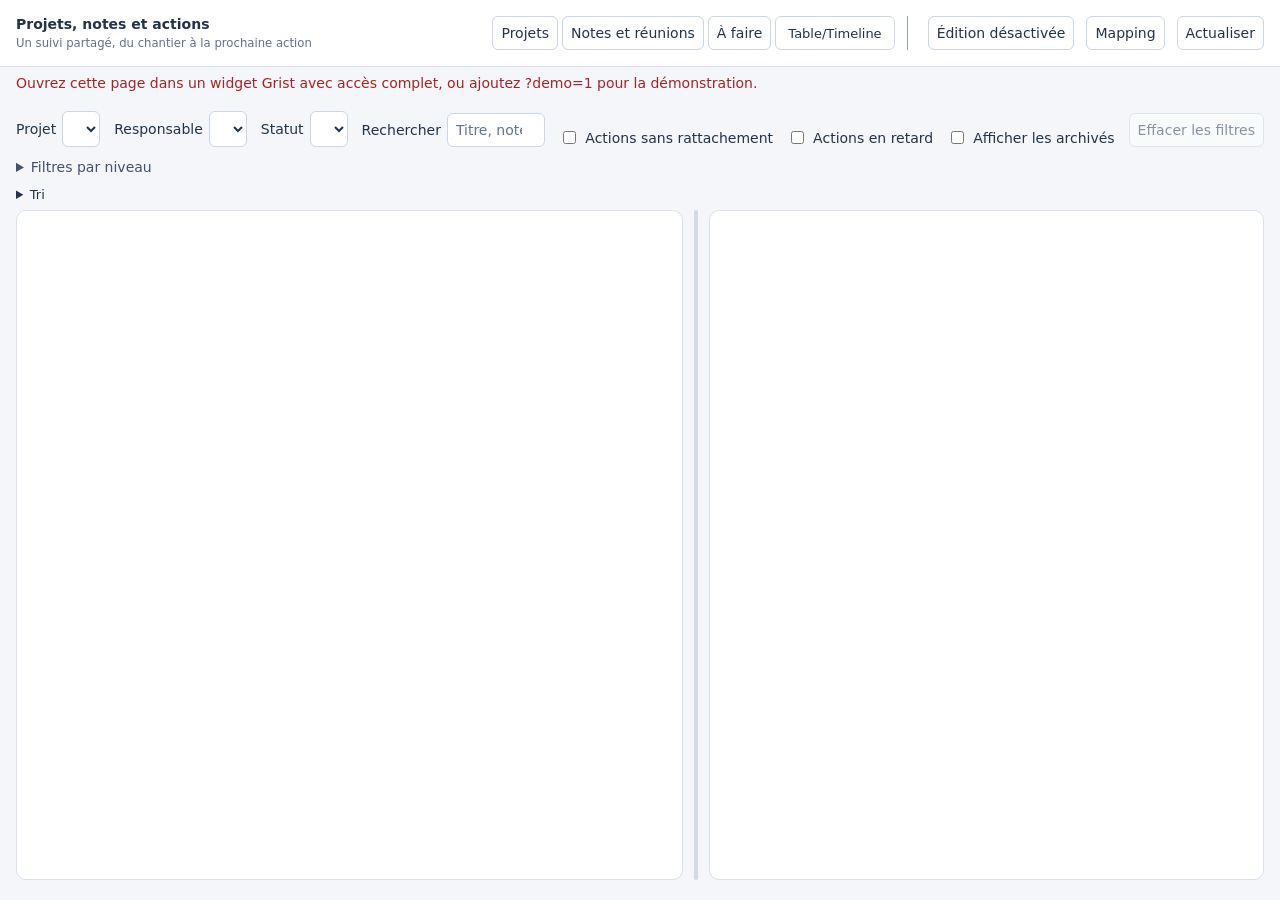
==== commit 06f5743c: "Remember tracking filters and add a reset control" ====
--- a/index.html
+++ b/index.html
@@ -4,7 +4,7 @@
     <meta charset="utf-8" />
     <meta name="viewport" content="width=device-width, initial-scale=1" />
     <title>Projets, notes et actions — Grist</title>
-    <link rel="stylesheet" href="workspace.css?v=20261127-detail" />
+    <link rel="stylesheet" href="workspace.css?v=20261127-filter-memory" />
     <link rel="stylesheet" href="meeting-mentions.css?v=20261125-release" />
     <script src="https://docs.getgrist.com/grist-plugin-api.js"></script>
     <link rel="stylesheet" href="form-theme.css?v=20261117-shared-select" />
@@ -81,6 +81,7 @@
           ><input id="showArchived" type="checkbox" /> Afficher les
           archivés</label
         >
+        <button id="resetFilters" type="button" aria-label="Effacer les filtres" disabled>Effacer<span> les filtres</span></button>
       </div>
       <details id="advancedFilters">
         <summary>Filtres par niveau <span id="advancedCount"></span></summary>
@@ -236,6 +237,6 @@
     <script src="local-note-drafts.js?v=20261125-release"></script>
     <script src="meeting-mentions.js?v=20261125-release"></script>
     <script src="meeting-point-plan.js?v=20261125-release"></script>
-    <script src="workspace.js?v=20261127-detail"></script>
+    <script src="workspace.js?v=20261127-filter-memory"></script>
   </body>
 </html>
--- a/workspace.css
+++ b/workspace.css
@@ -226,12 +226,6 @@
   width: 100%;
   accent-color: #4338ca;
 }
-.meta {
-  display: grid;
-  grid-template-columns: 110px 1fr;
-  gap: 8px;
-  overflow-wrap: anywhere;
-}
 #mapping {
   flex: 0 1 auto;
   display: flex;
@@ -568,13 +562,32 @@
   gap: 4px;
 }
 .detail-item-actions { margin-left: auto; }
-.meeting-notes-reading {
+.meeting-notes-reading,
+.detail-properties {
   padding: 12px 14px;
   margin: 12px 0;
   border: 1px solid #b8c7db;
   border-radius: 8px;
 }
 .meeting-notes-reading h3 { margin-top: 0; }
+.detail-properties {
+  display: grid;
+  grid-template-columns: min(36%, 9rem) minmax(0, 1fr);
+  align-items: start;
+  gap: 8px 12px;
+  overflow-wrap: anywhere;
+}
+.detail-properties dt { font-weight: 700; }
+.detail-properties dd {
+  margin: 0;
+  white-space: pre-wrap;
+}
+#detail #editForm input[type="date"] {
+  width: min(100%, 12rem);
+}
+#detail #editForm .reference-picker {
+  width: min(100%, 24rem);
+}
 .inline-content .detail-navigation {
   display: none;
 }
@@ -1031,11 +1044,13 @@
   margin: 2px 0;
 }
 body.phone-mode #editionButton,
-body.phone-mode #phoneFilters {
+body.phone-mode #phoneFilters,
+body.phone-mode #resetFilters {
   font-size: 12px;
   padding: 7px;
   white-space: nowrap;
 }
+body.phone-mode #resetFilters > span { display: none; }
 body.phone-mode #message {
   font-size: 11px;
   padding: 3px 9px;
@@ -1330,7 +1345,7 @@
   padding-bottom: 5px;
 }
 body.phone-mode #editForm .dialoghead h2 { margin: 2px 0; }
-body.phone-mode #editForm .meta { gap: 5px 8px; }
+body.phone-mode .detail-properties { gap: 5px 8px; }
 body.phone-mode #editForm h3 { margin-top: 12px; margin-bottom: 7px; }
 body.phone-mode #detail #editForm details { margin: 10px 0; }
 body.phone-mode #detail #editForm [data-slot="Titre"] :is(input, textarea) { font-size: 16px; }
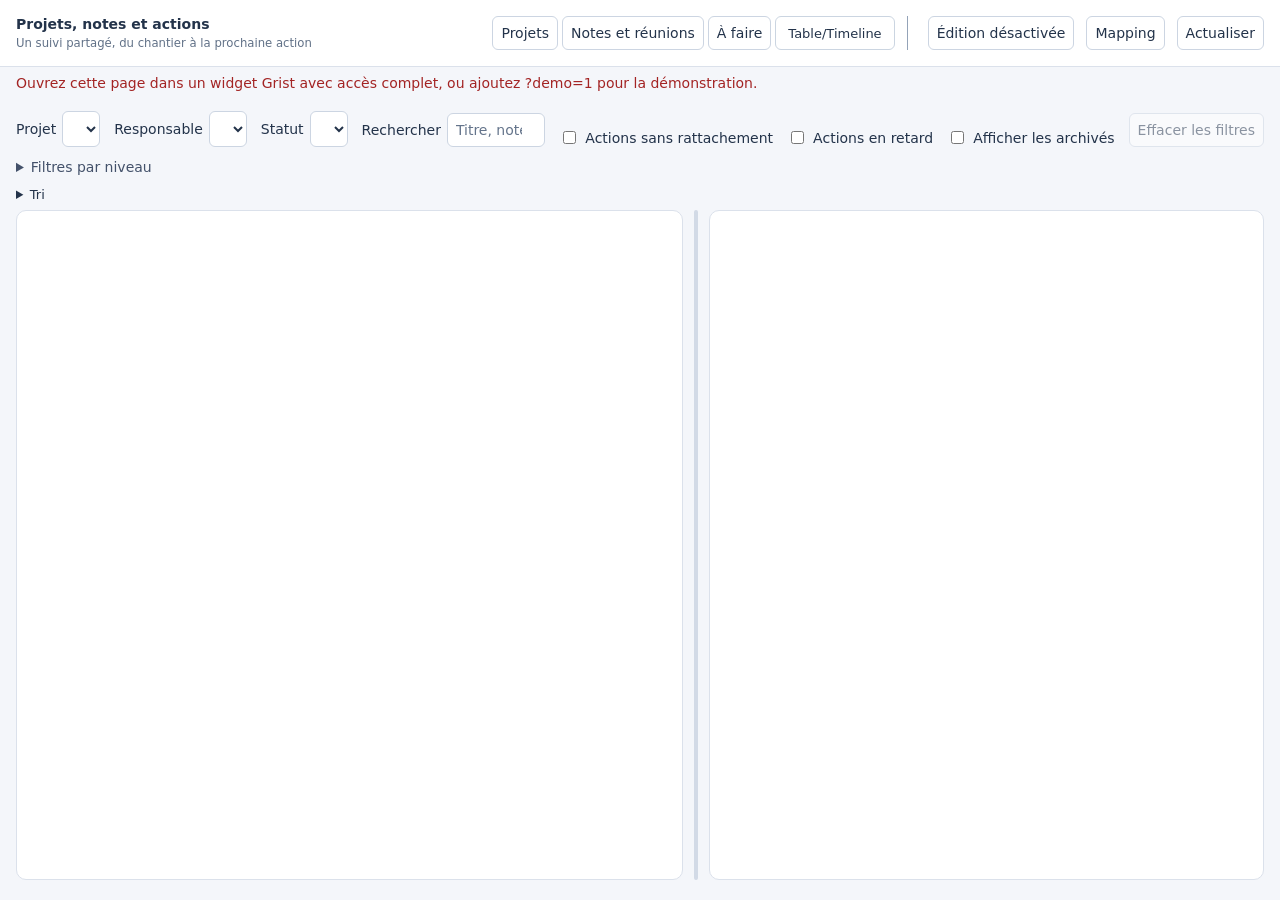
==== commit b4252890: "Add an action follow-up grouped by project" ====
--- a/index.html
+++ b/index.html
@@ -8,7 +8,7 @@
     <link rel="stylesheet" href="meeting-mentions.css?v=20261125-release" />
     <script src="https://docs.getgrist.com/grist-plugin-api.js"></script>
     <link rel="stylesheet" href="form-theme.css?v=20261117-shared-select" />
-    <link rel="stylesheet" href="meeting-followup.css?v=20261125-release" />
+    <link rel="stylesheet" href="meeting-followup.css?v=20261127-action-followup" />
   </head>
   <body>
     <header>
@@ -233,10 +233,11 @@
       <button id="quickUpdateClose" type="button">Annuler</button>
     </dialog>
     <script src="hierarchy-sort.js?v=20261113-sorting"></script>
-    <script src="meeting-followup.js?v=20261127-detail"></script>
+    <script src="meeting-followup.js?v=20261127-action-followup"></script>
+    <script src="action-followup.js?v=20261127-action-followup"></script>
     <script src="local-note-drafts.js?v=20261125-release"></script>
     <script src="meeting-mentions.js?v=20261125-release"></script>
     <script src="meeting-point-plan.js?v=20261125-release"></script>
-    <script src="workspace.js?v=20261127-filter-memory"></script>
+    <script src="workspace.js?v=20261127-action-followup"></script>
   </body>
 </html>
--- a/meeting-followup.css
+++ b/meeting-followup.css
@@ -1,4 +1,4 @@
-#meetingFollowup {
+.followup-dialog {
   width: min(1200px, 96vw);
   height: 92dvh;
   max-width: none;
@@ -12,43 +12,43 @@
   box-sizing: border-box;
   color-scheme: light;
 }
-#meetingFollowup[open] { display: flex; flex-direction: column; gap: 10px; }
-#meetingFollowup::backdrop { background: #18253880; }
-#meetingFollowup .followup-header { display: flex; align-items: center; justify-content: space-between; gap: 12px; flex: 0 0 auto; }
-#meetingFollowup h2 { margin: 0; font-size: 19px; }
-#meetingFollowup .followup-hint, #meetingFollowupStatus { margin: 0; font-size: 12px; color: #475569; }
-#meetingFollowup .followup-controls { display: flex; align-items: end; flex-wrap: wrap; gap: 8px 12px; flex: 0 0 auto; }
-#meetingFollowup label { display: flex; flex-direction: column; gap: 3px; font-size: 12px; min-width: 0; margin: 0; }
-#meetingFollowup .followup-target { flex: 1 1 220px; }
-#meetingFollowup .followup-search { flex: 1 1 180px; }
-#meetingFollowup .followup-archived { flex-direction: row; align-items: center; padding-bottom: 8px; }
-#meetingFollowup .followup-archived input { margin: 0; }
-#meetingFollowup select, #meetingFollowup input { min-width: 0; max-width: 100%; }
-#meetingFollowup button { color: #23334a; background: white; -webkit-text-fill-color: #23334a; white-space: nowrap; }
-#meetingFollowup button:hover { background: #edf1ff; }
-#meetingFollowupBody { flex: 1 1 0; min-height: 0; overflow: auto; overscroll-behavior: contain; padding: 0 5px 10px 0; }
-#meetingFollowup .followup-group { margin: 0 0 16px; }
-#meetingFollowup h3 { margin: 8px 0; font-size: 17px; color: #173f6b; }
-#meetingFollowup .followup-meeting { background: white; border: 1px solid #dbe1eb; border-radius: 8px; margin: 8px 0; padding: 12px; }
-#meetingFollowup .followup-meeting-heading, #meetingFollowup .followup-entry-heading { display: flex; justify-content: space-between; align-items: center; flex-wrap: wrap; gap: 6px 12px; }
-#meetingFollowup h4, #meetingFollowup h5 { margin: 0; overflow-wrap: anywhere; }
-#meetingFollowup h4 { font-size: 14px; }
-#meetingFollowup h5 { font-size: 14px; }
-#meetingFollowup .followup-source { font-size: 12px; padding: 4px 7px; }
-#meetingFollowup .followup-meta { font-size: 12px; color: #475569; margin: 5px 0; overflow-wrap: anywhere; }
-#meetingFollowup .followup-entry { border-left: 3px solid #0072b2; padding: 8px 10px; margin: 10px 0 0; background: #f8fafc; border-radius: 3px; }
-#meetingFollowup .followup-entry[data-followup-entry^="points:"] { border-color: #a66d00; }
-#meetingFollowup .followup-text { white-space: pre-wrap; overflow-wrap: anywhere; line-height: 1.45; }
-#meetingFollowup .followup-entry-heading + .followup-text { margin-top: 6px; }
-#meetingFollowup .followup-decision { display: flex; flex-direction: column; gap: 3px; margin: 8px 0 0; }
-body.phone-mode #meetingFollowup { position: fixed; inset: 0; width: 100vw; height: 100dvh; max-height: none; margin: 0; padding: 8px; border: 0; border-radius: 0; }
-body.phone-mode #meetingFollowup[open] { gap: 6px; }
-body.phone-mode #meetingFollowup h2 { font-size: 16px; }
-body.phone-mode #meetingFollowup .followup-controls { gap: 5px 8px; }
-body.phone-mode #meetingFollowup .followup-target { flex-basis: 180px; }
-body.phone-mode #meetingFollowup .followup-search { flex-basis: 170px; }
-body.phone-mode #meetingFollowup input, body.phone-mode #meetingFollowup select { font-size: 16px; padding: 5px; }
-body.phone-mode #meetingFollowup .followup-meeting { padding: 8px; }
+.followup-dialog[open] { display: flex; flex-direction: column; gap: 10px; }
+.followup-dialog::backdrop { background: #18253880; }
+.followup-dialog .followup-header { display: flex; align-items: center; justify-content: space-between; gap: 12px; flex: 0 0 auto; }
+.followup-dialog h2 { margin: 0; font-size: 19px; }
+.followup-dialog .followup-hint, .followup-status { margin: 0; font-size: 12px; color: #475569; }
+.followup-dialog .followup-controls { display: flex; align-items: end; flex-wrap: wrap; gap: 8px 12px; flex: 0 0 auto; }
+.followup-dialog label { display: flex; flex-direction: column; gap: 3px; font-size: 12px; min-width: 0; margin: 0; }
+.followup-dialog .followup-target { flex: 1 1 220px; }
+.followup-dialog .followup-search { flex: 1 1 180px; }
+.followup-dialog .followup-archived { flex-direction: row; align-items: center; padding-bottom: 8px; }
+.followup-dialog .followup-archived input { margin: 0; }
+.followup-dialog select, .followup-dialog input { min-width: 0; max-width: 100%; }
+.followup-dialog button { color: #23334a; background: white; -webkit-text-fill-color: #23334a; white-space: nowrap; }
+.followup-dialog button:hover { background: #edf1ff; }
+.followup-body { flex: 1 1 0; min-height: 0; overflow: auto; overscroll-behavior: contain; padding: 0 5px 10px 0; }
+.followup-dialog .followup-group { margin: 0 0 16px; }
+.followup-dialog h3 { margin: 8px 0; font-size: 17px; color: #173f6b; }
+.followup-dialog .followup-meeting { background: white; border: 1px solid #dbe1eb; border-radius: 8px; margin: 8px 0; padding: 12px; }
+.followup-dialog .followup-meeting-heading, .followup-dialog .followup-entry-heading { display: flex; justify-content: space-between; align-items: center; flex-wrap: wrap; gap: 6px 12px; }
+.followup-dialog h4, .followup-dialog h5 { margin: 0; overflow-wrap: anywhere; }
+.followup-dialog h4 { font-size: 14px; }
+.followup-dialog h5 { font-size: 14px; }
+.followup-dialog .followup-source { font-size: 12px; padding: 4px 7px; }
+.followup-dialog .followup-meta { font-size: 12px; color: #475569; margin: 5px 0; overflow-wrap: anywhere; }
+.followup-dialog .followup-entry { border-left: 3px solid #0072b2; padding: 8px 10px; margin: 10px 0 0; background: #f8fafc; border-radius: 3px; }
+.followup-dialog .followup-entry[data-followup-entry^="points:"] { border-color: #a66d00; }
+.followup-dialog .followup-text { white-space: pre-wrap; overflow-wrap: anywhere; line-height: 1.45; }
+.followup-dialog .followup-entry-heading + .followup-text { margin-top: 6px; }
+.followup-dialog .followup-decision { display: flex; flex-direction: column; gap: 3px; margin: 8px 0 0; }
+body.phone-mode .followup-dialog { position: fixed; inset: 0; width: 100vw; height: 100dvh; max-height: none; margin: 0; padding: 8px; border: 0; border-radius: 0; }
+body.phone-mode .followup-dialog[open] { gap: 6px; }
+body.phone-mode .followup-dialog h2 { font-size: 16px; }
+body.phone-mode .followup-dialog .followup-controls { gap: 5px 8px; }
+body.phone-mode .followup-dialog .followup-target { flex-basis: 180px; }
+body.phone-mode .followup-dialog .followup-search { flex-basis: 170px; }
+body.phone-mode .followup-dialog input, body.phone-mode .followup-dialog select { font-size: 16px; padding: 5px; }
+body.phone-mode .followup-dialog .followup-meeting { padding: 8px; }
 /* Keep the native backing select inside its searchable control on small screens. */
-#meetingFollowup .reference-source { left: 0; top: 0; padding: 0; }
-#meetingFollowup .reference-picker > input { box-sizing: border-box; }
+.followup-dialog .reference-source { left: 0; top: 0; padding: 0; }
+.followup-dialog .reference-picker > input { box-sizing: border-box; }
